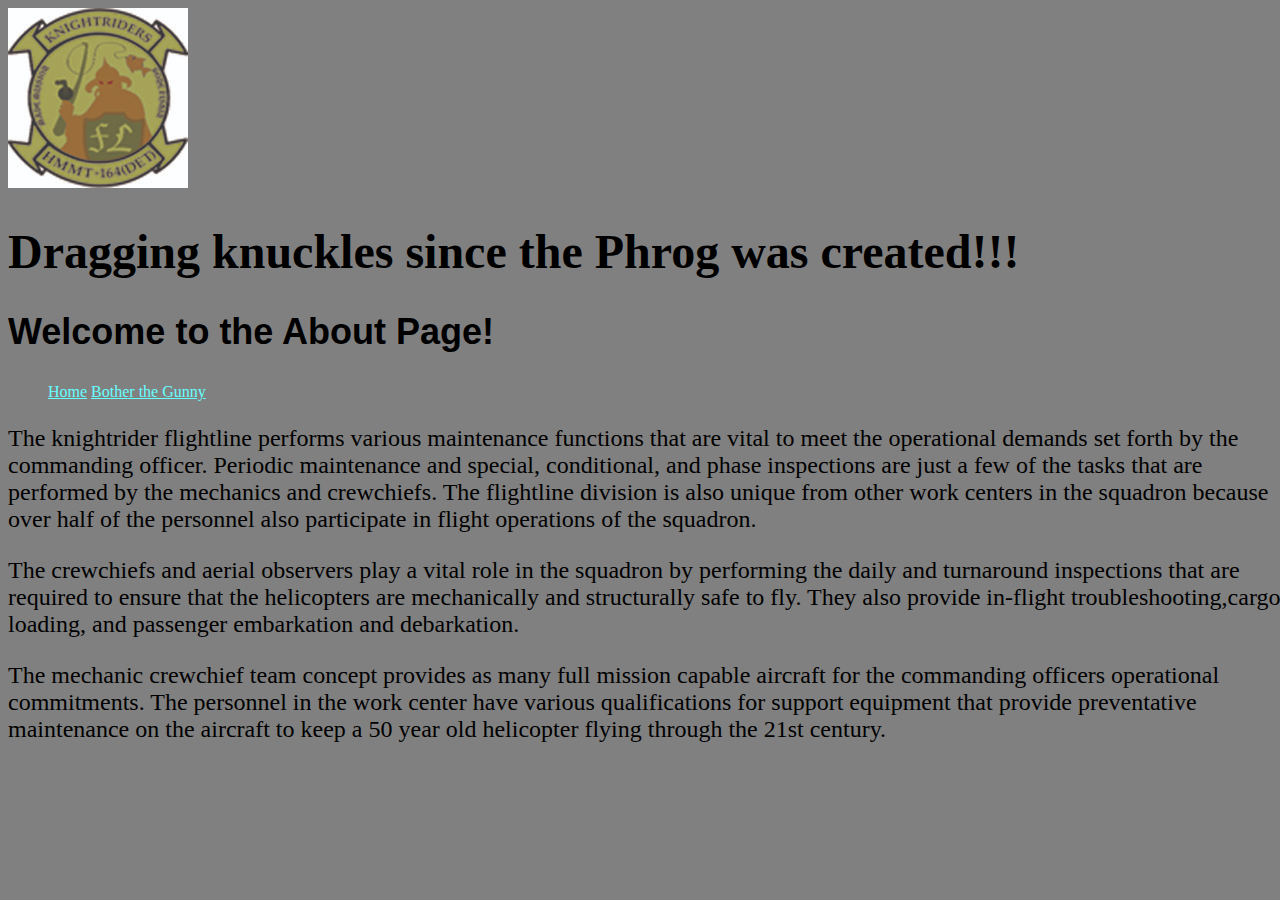
==== about.html @ efcc8141 "added all files to new repo" ====
<!DOCTYPE html>
<html lang="en">
<head>
	<meta charset="utf-8">
	<title>Hmmt 164 Flightline</title>
	<link rel="stylesheet" href="css/main.css">


</head>
<body>
<header>

<img src="images/logo.jpeg" alt="HMMT 164 Flightline">

	<h1 class="title">Dragging knuckles since the Phrog was created!!!</h1>

</header>

	<h2>Welcome to the About Page!</h2>
<nav>
	<ul>
		<li><a href="index.html">Home</a></li>
		<li><a href="bother%20the%20gunny.html">Bother the Gunny</a></li>	
</ul>
</nav>

<div>
	<p>The knightrider flightline performs various maintenance functions 
	that are vital to meet the operational demands set forth by the commanding officer. 
	Periodic maintenance and special, conditional, and phase inspections are just a few 
	of the tasks that are performed by the mechanics and crewchiefs. The flightline 
	division is also unique from other work centers in the squadron because over half of 
	the personnel also participate in flight operations of the squadron.</p>
	
	<p>The crewchiefs and aerial observers play a vital role in the 
	squadron by performing the daily and turnaround inspections that are required to 
	ensure that the helicopters are mechanically and structurally safe to fly. They also 
	provide in-flight troubleshooting,cargo loading, and passenger embarkation and debarkation. </p>

<aside>	
	<p>The mechanic crewchief team concept provides as many full mission 
	capable aircraft for the commanding officers operational commitments. The personnel 
	in the work center have various qualifications for support equipment that provide
	preventative maintenance on the aircraft to keep a 50 year old helicopter flying 
	through the 21st century. 
	</p>
</aside>
	
</div>
</body>
</html>
---- css/main.css ----
body{
	width:100%;
	margin:0auto;
	background-color:grey;
}

/*tile------------------------------------------*/
h1{
	font-family: 'Eater' , cursive;
	font-size:48px
}

/*headings---------------------------------------*/
h2{
	font-family:'Source Code Pro', sans-serif;
	font-size:36px
}

h4{
	font-family:'Source Code Pro', sans-serif;
	font-size:36px
}

h5{
	font-family:'Source Code Pro', sans-serif;
	font-size:36px
}

h6{
	font-family:'Source Code Pro', sans-serif;
	font-size:20px
}

ul li{
	list-style-type:none;
	display:inline;
}

p{
	color: #000;
	font-family: 'Underdog', cursive;
	font-size:24px
}

strong{
		font-size:32px;
		font-weight:bold;
		text-decoration:underline;
}

em{
	text-decoration:underline;
}

a:link{
	color:#66FFFF
}
a:visited{
	color:#00FF00
}
a:hover{
	color:#333399
}
a:active{
	color:#33FF99
}

ol{
	
	list-style-type:none;
	font-size:24px;

}

.gallery{
	background-color:white;
	border-width:2px;
	border-style:solid;
	border-color:red;
}

div{
	-moz-column-count:3;
	-moz-column-gap:40px;
}
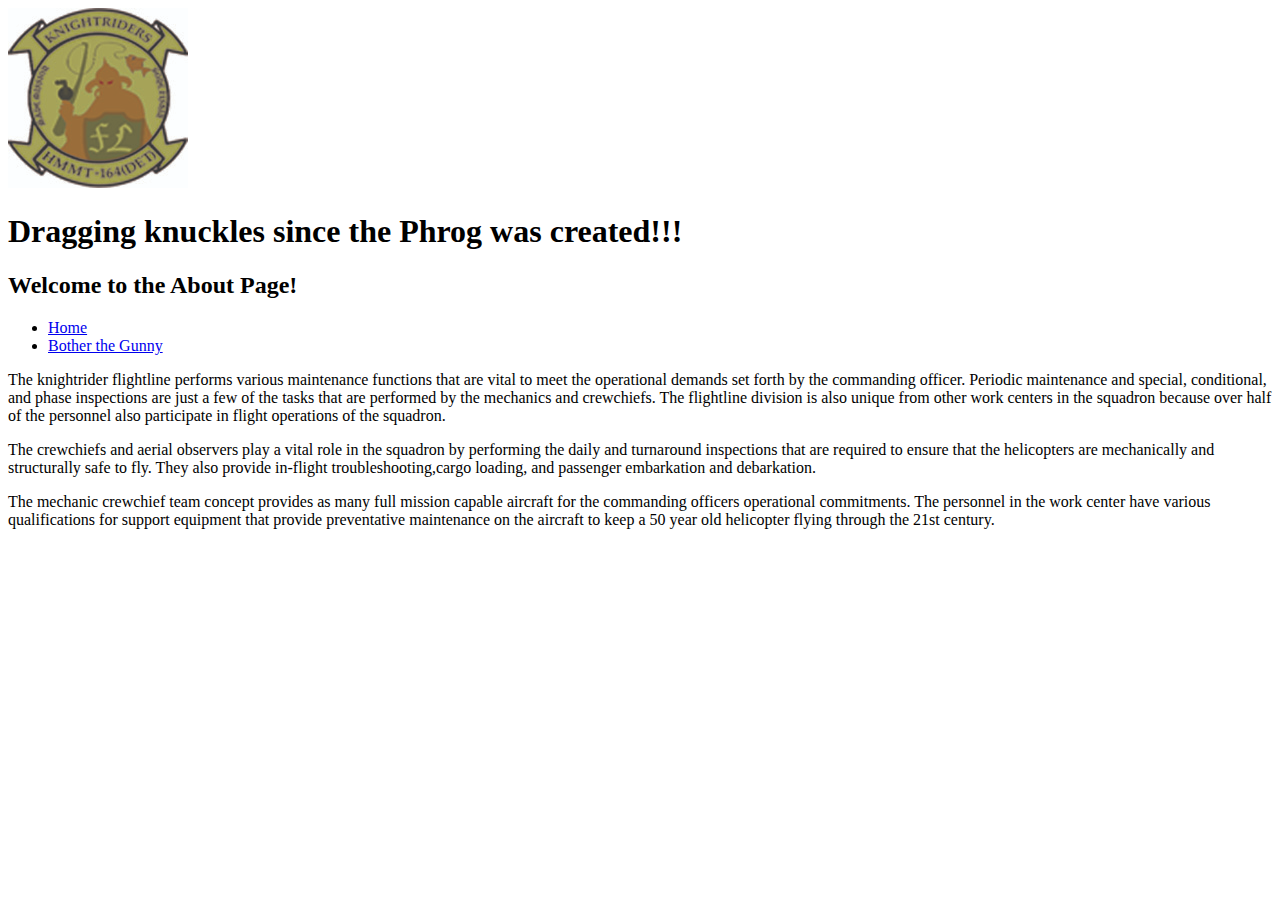
==== commit 4ef1c982: "changed link to style sheet" ====
--- a/about.html
+++ b/about.html
@@ -3,7 +3,7 @@
 <head>
 	<meta charset="utf-8">
 	<title>Hmmt 164 Flightline</title>
-	<link rel="stylesheet" href="css/main.css">
+	<link rel="stylesheet" href="css/about.css">
 
 
 </head>
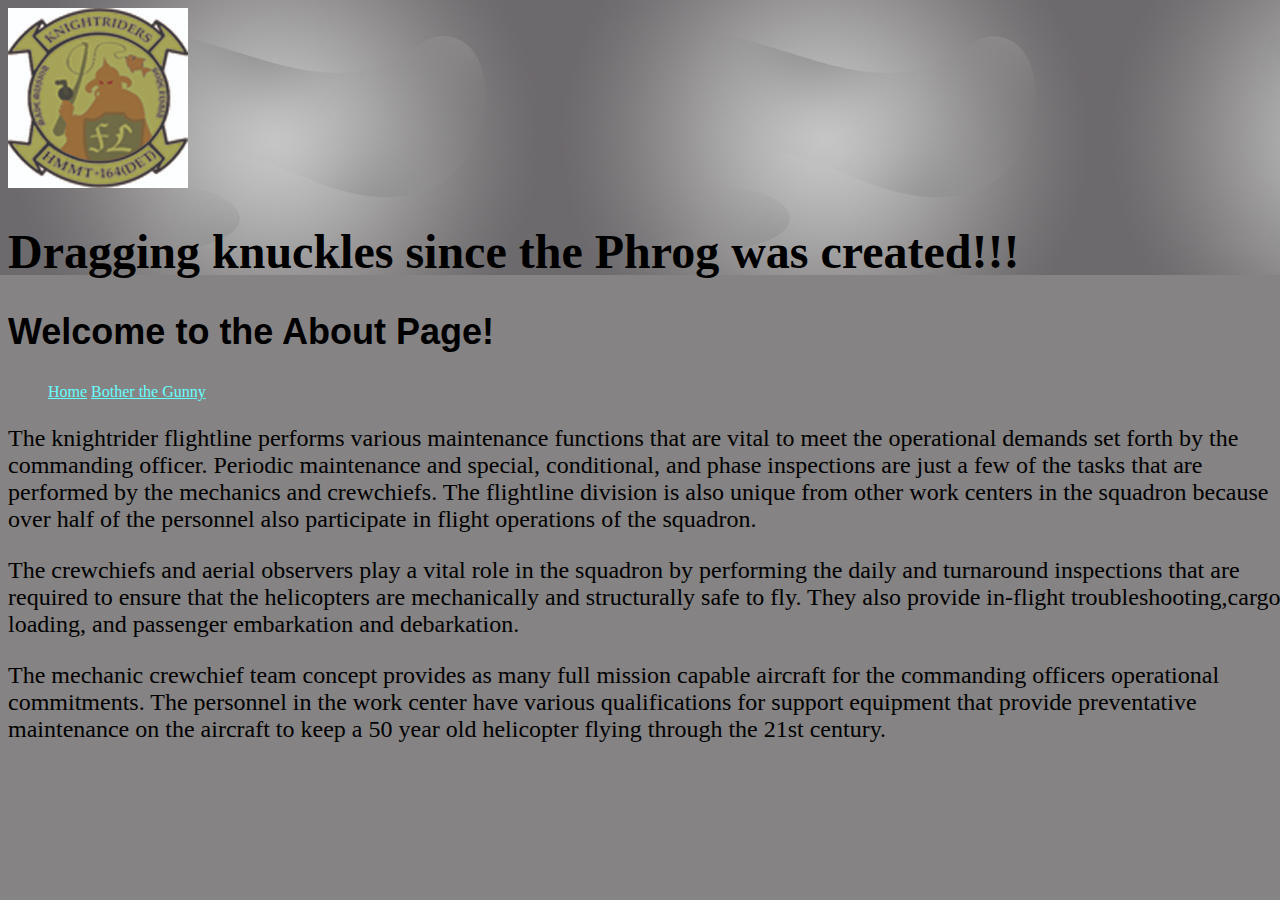
==== commit f158e4ad: "combined to main css" ====
--- a/about.html
+++ b/about.html
@@ -3,7 +3,7 @@
 <head>
 	<meta charset="utf-8">
 	<title>Hmmt 164 Flightline</title>
-	<link rel="stylesheet" href="css/about.css">
+	<link rel="stylesheet" href="css/main.css">
 
 
 </head>
--- a/css/main.css
+++ b/css/main.css
@@ -0,0 +1,99 @@
+body{
+	width:100%;
+	margin:0auto;
+	background-image:url(../images/greybackgroundgradient.jpg);
+	background-color:#858383;
+	background-repeat:repeat-x;
+}
+
+/*tile------------------------------------------*/
+h1{
+	font-family: 'Eater' , cursive;
+	font-size:48px
+}
+
+/*headings---------------------------------------*/
+h2{
+	font-family:'Source Code Pro', sans-serif;
+	font-size:36px
+}
+
+h3{
+	font-family:'Source Code Pro', sans-serif;
+	font-size:36px
+}
+
+h4{
+	font-family:'Source Code Pro', sans-serif;
+	font-size:36px
+}
+
+h5{
+	font-family:'Source Code Pro', sans-serif;
+	font-size:36px
+}
+
+h6{
+	font-family:'Source Code Pro', sans-serif;
+	font-size:20px
+}
+
+ul li{
+	list-style-type:none;
+	display:inline;
+}
+
+p{
+	color: #000;
+	font-family: 'Underdog', cursive;
+	font-size:24px
+}
+
+strong{
+		font-size:32px;
+		font-weight:bold;
+		text-decoration:underline;
+}
+
+em{
+	text-decoration:underline;
+}
+
+a:link{
+	color:#66FFFF
+}
+a:visited{
+	color:#00FF00
+}
+a:hover{
+	color:#333399
+}
+a:active{
+	color:#33FF99
+}
+
+ol{
+	
+	list-style-type:none;
+	font-size:24px;
+
+}
+
+.gallery{
+	background-color:white;
+	border-width:2px;
+	border-style:solid;
+	border-color:red;
+}
+
+div{
+	-moz-column-count:3;
+	-moz-column-gap:40px;
+}
+
+div li{
+	float:left;
+	margin-left:10px;
+	border:3px solid #000;
+	display:block;
+}